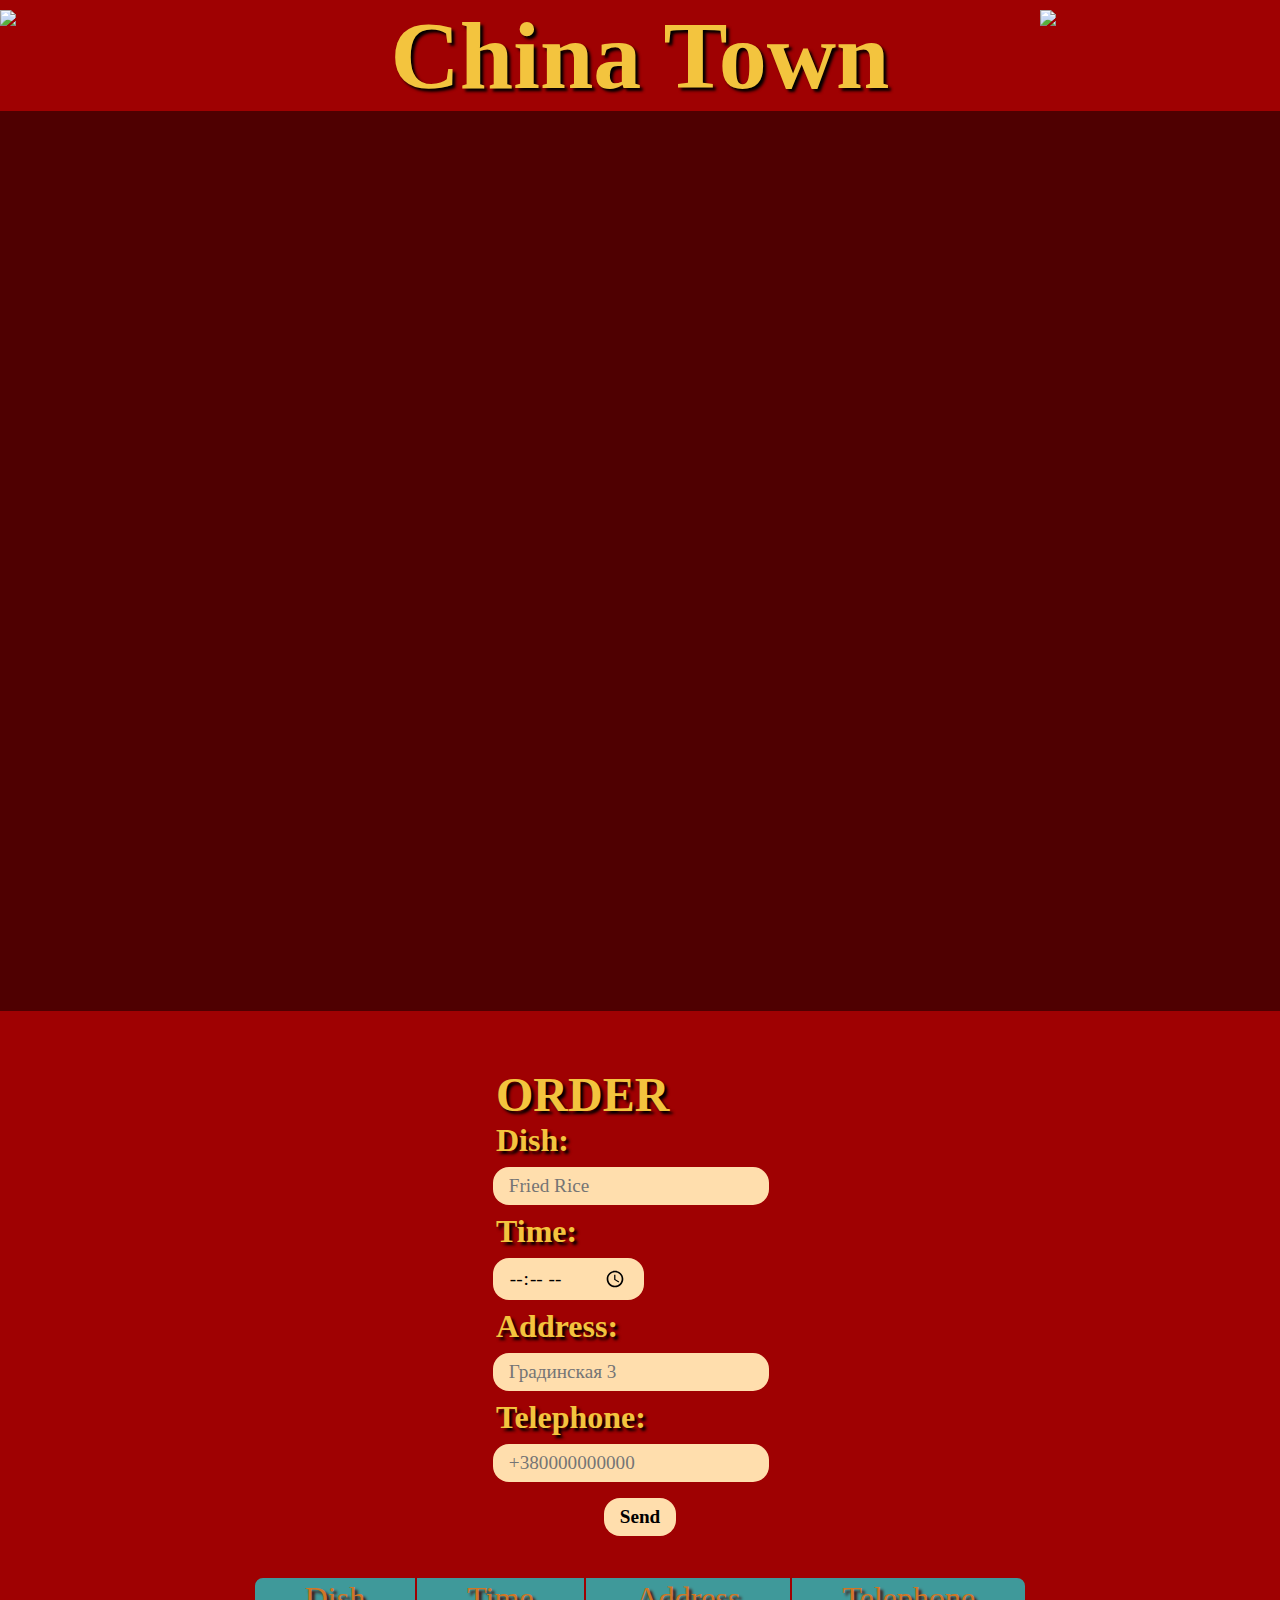
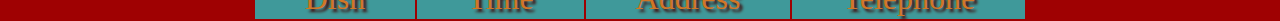
==== index.html @ 5692ceea "SAASAS" ====
<!DOCTYPE html>
<html lang="en">
<head>
    <meta charset="UTF-8">
    <meta http-equiv="X-UA-Compatible" content="IE=edge">
    <meta name="viewport" content="width=device-width, initial-scale=1.0">
    <title>China Town</title>
    <script defer src="js.js"></script>
    <link rel="stylesheet" href="style.css">
</head>
<body>
  <link rel="preconnect" href="https://fonts.googleapis.com">
<link rel="preconnect" href="https://fonts.gstatic.com" crossorigin>
<link href="https://fonts.googleapis.com/css2?family=Architects+Daughter&display=swap" rel="stylesheet">
    <header>
        <h1>China Town</h1>
        <img class="lantern left" src="assets/img/lantern.svg">
        <img class="lantern right" src="assets/img/lantern.svg">
    </header>
    <main>
        
    </main>
    <section class="order">
           <form id="order-form">
               <h2>ORDER</h2>
               <label for="dish">Dish:</label>
               <input type="text" id="dish" placeholder="Fried Rice">
               <label for="time">Time:</label>
               <input type="time" id="time" placeholder="--:--">
               <label for="address">Address:</label>
               <input type="text" id="address" placeholder="Градинская 3">
               <label for="telephone">Telephone:</label>
               <input type="text" id="telephone" placeholder="+380000000000">
               <input type="submit" id="submit" value="Send">
           </form>
           <table id="table-order">
               <tr>
                   <td>Dish</td>
                   <td>Time</td>
                   <td>Address</td>
                   <td>Telephone</td>
               </tr>
           </table>
    </section>

</body>
</html>
---- style.css ----
@font-face {
    font-family: "NinjaStrike";
    src: url("/china/assets/fonts/NinjaStrike.otf");
}

* {
    /*Resetting default styles*/
    margin: 0;
    padding: 0;
    box-sizing: border-box;

    /*Configuring the font for all elements*/
    font-family: NinjaStrike;
    color: #F3C43E;
    text-shadow: 3px 3px 3px #000;
}

body {
    min-height: 100vh;
    background-color: #9F0102;
}

header {
    text-align: center;
    font-size: 3rem;
}

.lantern {
    width: 20%;
    position: fixed;
    top: 10px;
    animation: float 8s ease-in-out infinite;
}

.lantern.left {
    left: 0;
}

.lantern.right {
    right: -1rem;
}   

@keyframes float {
  0% {
    transform: translatey(0);
  }
  50% {
    transform: translatey(-1rem);
  }
  100% {
    transform: translatey(0);
  }
}

/*-----------MAIN BLOCK----------*/

main {
    display: flex;
    margin-bottom: 2.5rem;
    height: 100vh;
    width: 100%;
    background-color: rgba(0, 0, 0, 0.5);
}

.house {
    flex: 1;
    display: flex;
    flex-direction: column;
    margin: 0 1.5rem;
}

.roof {
    width: 100%;
    display: block;
}

.block {
    flex: 1;
    border: 5px solid #000;
    background-color: rgba(0, 0, 0, 0.2);
    padding: 3rem;
    margin: 0 3rem;
}

.window {
    border: inherit; /*will be the same as .block border*/
    background-color: #9F0102;
    height: 100%;
    text-align: center;
    padding: 1rem;
}

.window h2 {
    font-size: 3rem;
    margin-bottom: 1rem;
}

.window img {
    width: 50%;
    border-radius: 1rem;
}

.window ul {
    list-style: none;
    font-size: 1.5rem;
}

.order h2 {
    text-align: center;
    font-size: 3rem;
}

#order-form {
    margin: 0 auto;
    width: 18rem;
    display: flex;
    flex-direction: column;
    align-items: flex-start;
    padding: 1rem 0 2rem;
    font-size: 2rem;
}

#order-form label {
    font-family: initial;
    font-weight: bold;
}

#order-form input {
    border: none;
    background-color: navajowhite;
    padding: 0.5rem 1rem;
    border-radius: 1rem;
    outline: none;
    margin: 0.5rem -0.2rem;
    font-size: 1.2rem;
    font-family: initial;
    text-shadow: initial;
    color: initial;
}

#submit {
  align-self: center;
  cursor: pointer;
  margin-top: 1rem;
  padding: 1rem 2.5rem;
  border-radius: 1.5rem;
  font-weight: bold;
}

#submit:hover {
  box-shadow: 0 0 1rem red;
}

@media only screen and (max-width: 1020px) {
  
    main {
        flex-direction: column;
    }

    .block {
        padding: 1rem;
        border: 3px solid #000;
        font-size: 1.5rem;
        margin-bottom: 3rem;
    }

}
table{
    margin: 0 auto;
}
td{
    border: 2px solid cyan;
    padding: 0 3rem;
    font-size: 2rem;
    background-color: cyan;
    opacity: 0.6;
}
td:nth-child(1){
    border-top-left-radius: 8px;
}
td:nth-child(4){
    border-top-right-radius: 8px;
}
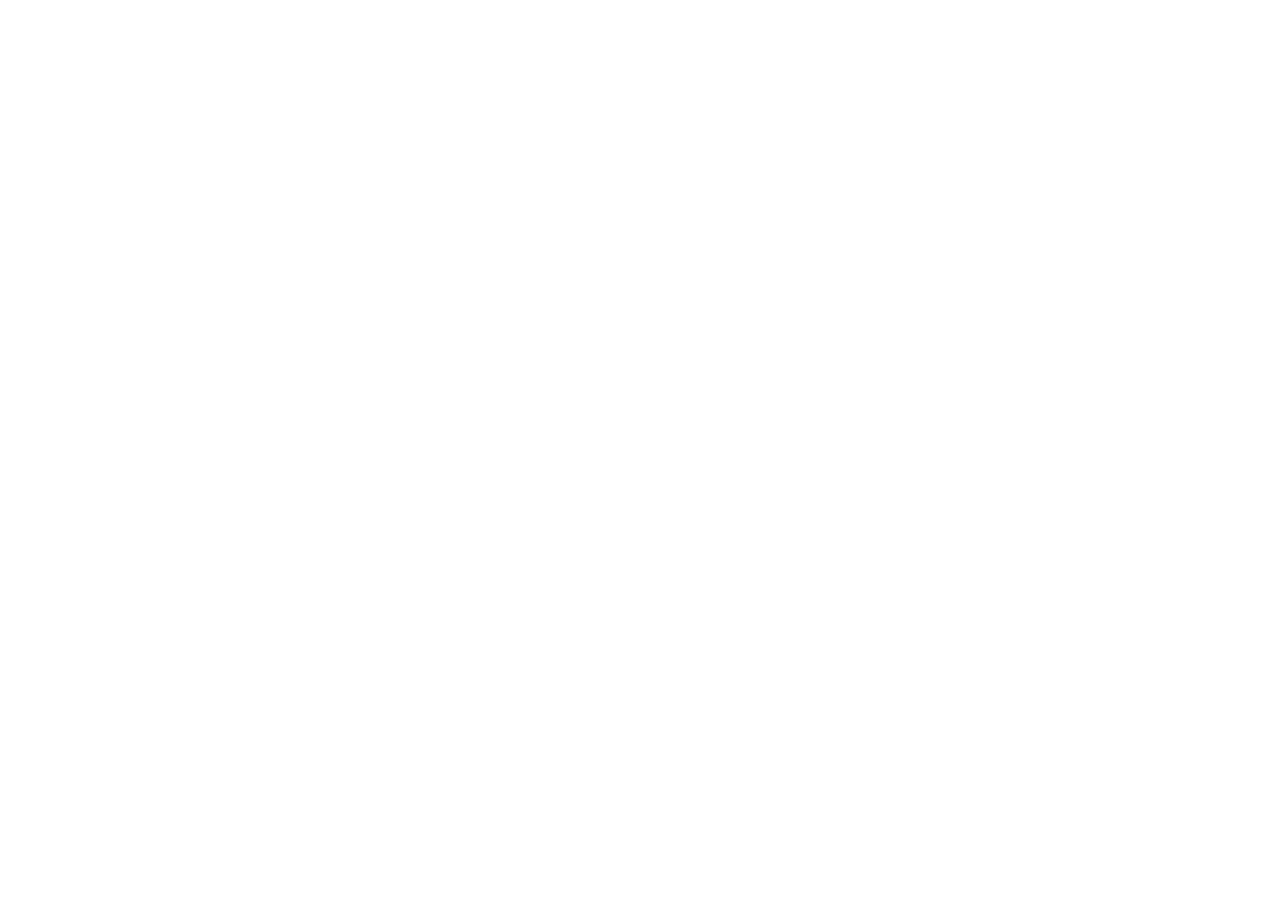
==== commit 05211c5c: "gitCHange" ====
--- a/index.html
+++ b/index.html
@@ -1,47 +1,14 @@
 <!DOCTYPE html>
 <html lang="en">
 <head>
-    <meta charset="UTF-8">
-    <meta http-equiv="X-UA-Compatible" content="IE=edge">
-    <meta name="viewport" content="width=device-width, initial-scale=1.0">
-    <title>China Town</title>
-    <script defer src="js.js"></script>
-    <link rel="stylesheet" href="style.css">
+	<meta charset="UTF-8">
+	<meta name="viewport" content="width=device-width, initial-scale=1.0">
+	<title>Document</title>
+	<link rel="stylesheet" href="style.css">
+	<script defer src="js.js" ></script>
 </head>
 <body>
-  <link rel="preconnect" href="https://fonts.googleapis.com">
-<link rel="preconnect" href="https://fonts.gstatic.com" crossorigin>
-<link href="https://fonts.googleapis.com/css2?family=Architects+Daughter&display=swap" rel="stylesheet">
-    <header>
-        <h1>China Town</h1>
-        <img class="lantern left" src="assets/img/lantern.svg">
-        <img class="lantern right" src="assets/img/lantern.svg">
-    </header>
-    <main>
-        
-    </main>
-    <section class="order">
-           <form id="order-form">
-               <h2>ORDER</h2>
-               <label for="dish">Dish:</label>
-               <input type="text" id="dish" placeholder="Fried Rice">
-               <label for="time">Time:</label>
-               <input type="time" id="time" placeholder="--:--">
-               <label for="address">Address:</label>
-               <input type="text" id="address" placeholder="Градинская 3">
-               <label for="telephone">Telephone:</label>
-               <input type="text" id="telephone" placeholder="+380000000000">
-               <input type="submit" id="submit" value="Send">
-           </form>
-           <table id="table-order">
-               <tr>
-                   <td>Dish</td>
-                   <td>Time</td>
-                   <td>Address</td>
-                   <td>Telephone</td>
-               </tr>
-           </table>
-    </section>
-
+	<div id="result"></div>
+	
 </body>
 </html>--- a/style.css
+++ b/style.css
@@ -1,183 +1,3 @@
-@font-face {
-    font-family: "NinjaStrike";
-    src: url("/china/assets/fonts/NinjaStrike.otf");
-}
-
-* {
-    /*Resetting default styles*/
-    margin: 0;
-    padding: 0;
-    box-sizing: border-box;
-
-    /*Configuring the font for all elements*/
-    font-family: NinjaStrike;
-    color: #F3C43E;
-    text-shadow: 3px 3px 3px #000;
-}
-
-body {
-    min-height: 100vh;
-    background-color: #9F0102;
-}
-
-header {
-    text-align: center;
-    font-size: 3rem;
-}
-
-.lantern {
-    width: 20%;
-    position: fixed;
-    top: 10px;
-    animation: float 8s ease-in-out infinite;
-}
-
-.lantern.left {
-    left: 0;
-}
-
-.lantern.right {
-    right: -1rem;
-}   
-
-@keyframes float {
-  0% {
-    transform: translatey(0);
-  }
-  50% {
-    transform: translatey(-1rem);
-  }
-  100% {
-    transform: translatey(0);
-  }
-}
-
-/*-----------MAIN BLOCK----------*/
-
-main {
-    display: flex;
-    margin-bottom: 2.5rem;
-    height: 100vh;
-    width: 100%;
-    background-color: rgba(0, 0, 0, 0.5);
-}
-
-.house {
-    flex: 1;
-    display: flex;
-    flex-direction: column;
-    margin: 0 1.5rem;
-}
-
-.roof {
-    width: 100%;
-    display: block;
-}
-
-.block {
-    flex: 1;
-    border: 5px solid #000;
-    background-color: rgba(0, 0, 0, 0.2);
-    padding: 3rem;
-    margin: 0 3rem;
-}
-
-.window {
-    border: inherit; /*will be the same as .block border*/
-    background-color: #9F0102;
-    height: 100%;
-    text-align: center;
-    padding: 1rem;
-}
-
-.window h2 {
-    font-size: 3rem;
-    margin-bottom: 1rem;
-}
-
-.window img {
-    width: 50%;
-    border-radius: 1rem;
-}
-
-.window ul {
-    list-style: none;
-    font-size: 1.5rem;
-}
-
-.order h2 {
-    text-align: center;
-    font-size: 3rem;
-}
-
-#order-form {
-    margin: 0 auto;
-    width: 18rem;
-    display: flex;
-    flex-direction: column;
-    align-items: flex-start;
-    padding: 1rem 0 2rem;
-    font-size: 2rem;
-}
-
-#order-form label {
-    font-family: initial;
-    font-weight: bold;
-}
-
-#order-form input {
-    border: none;
-    background-color: navajowhite;
-    padding: 0.5rem 1rem;
-    border-radius: 1rem;
-    outline: none;
-    margin: 0.5rem -0.2rem;
-    font-size: 1.2rem;
-    font-family: initial;
-    text-shadow: initial;
-    color: initial;
-}
-
-#submit {
-  align-self: center;
-  cursor: pointer;
-  margin-top: 1rem;
-  padding: 1rem 2.5rem;
-  border-radius: 1.5rem;
-  font-weight: bold;
-}
-
-#submit:hover {
-  box-shadow: 0 0 1rem red;
-}
-
-@media only screen and (max-width: 1020px) {
-  
-    main {
-        flex-direction: column;
-    }
-
-    .block {
-        padding: 1rem;
-        border: 3px solid #000;
-        font-size: 1.5rem;
-        margin-bottom: 3rem;
-    }
-
-}
-table{
-    margin: 0 auto;
-}
-td{
-    border: 2px solid cyan;
-    padding: 0 3rem;
-    font-size: 2rem;
-    background-color: cyan;
-    opacity: 0.6;
-}
-td:nth-child(1){
-    border-top-left-radius: 8px;
-}
-td:nth-child(4){
-    border-top-right-radius: 8px;
+body{
+	background-image: url(https://i.pinimg.com/originals/df/4e/8b/df4e8ba28f912bf9cdf9fa0dfc196411.png);
 }